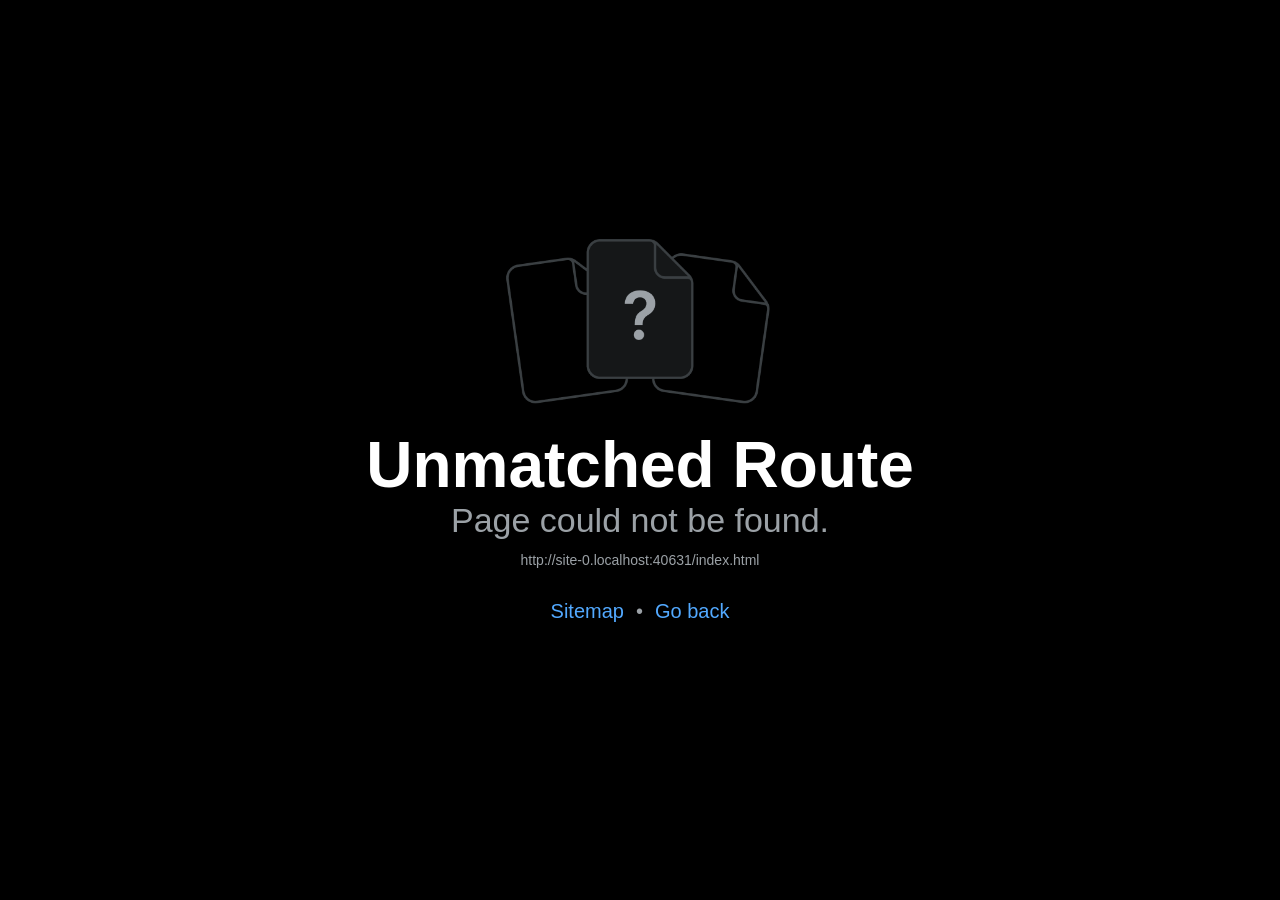
==== index.html @ 6ae5cbba "Deploy 2026-10-24 21:39" ====
<!DOCTYPE html><html  lang="he" dir="rtl"><head><title data-rh="true"></title><meta charSet="utf-8"/><meta name="viewport" content="width=device-width, initial-scale=1, shrink-to-fit=no"/><meta http-equiv="X-UA-Compatible" content="IE=edge"/><title>אִיבַּעְיָא לְהוּ</title><link rel="manifest" href="/manifest.webmanifest"/><link rel="icon" type="image/png" sizes="32x32" href="/icons/favicon-32.png"/><link rel="apple-touch-icon" href="/icons/apple-touch-icon.png"/><meta name="theme-color" content="#FFFFFF" media="(prefers-color-scheme: light)"/><meta name="theme-color" content="#1A1714" media="(prefers-color-scheme: dark)"/><meta name="apple-mobile-web-app-capable" content="yes"/><meta name="mobile-web-app-capable" content="yes"/><meta name="apple-mobile-web-app-title" content="אִיבַּעְיָא לְהוּ"/><style id="expo-reset">#root,body,html{height:100%}body{overflow:hidden}#root{display:flex}</style><style id="react-native-stylesheet">[stylesheet-group="0"]{}
body{margin:0;}
button::-moz-focus-inner,input::-moz-focus-inner{border:0;padding:0;}
html{-ms-text-size-adjust:100%;-webkit-text-size-adjust:100%;-webkit-tap-highlight-color:rgba(0,0,0,0);}
input::-webkit-search-cancel-button,input::-webkit-search-decoration,input::-webkit-search-results-button,input::-webkit-search-results-decoration{display:none;}
[stylesheet-group="1"]{}
.css-11aywtz{-moz-appearance:textfield;-webkit-appearance:none;background-color:rgba(0,0,0,0.00);border-bottom-left-radius:0px;border-bottom-right-radius:0px;border-top-left-radius:0px;border-top-right-radius:0px;border:0 solid black;box-sizing:border-box;font:14px -apple-system,BlinkMacSystemFont,"Segoe UI",Roboto,Helvetica,Arial,sans-serif;margin:0px;padding:0px;resize:none;}
.css-146c3p1{background-color:rgba(0,0,0,0.00);border:0 solid black;box-sizing:border-box;color:rgba(0,0,0,1.00);display:inline;font:14px -apple-system,BlinkMacSystemFont,"Segoe UI",Roboto,Helvetica,Arial,sans-serif;list-style:none;margin:0px;padding:0px;position:relative;text-align:start;text-decoration:none;white-space:pre-wrap;word-wrap:break-word;}
.css-1jxf684{background-color:rgba(0,0,0,0.00);border:0 solid black;box-sizing:border-box;color:inherit;display:inline;font:inherit;list-style:none;margin:0px;padding:0px;position:relative;text-align:inherit;text-decoration:none;white-space:inherit;word-wrap:break-word;}
.css-9pa8cd{bottom:0px;height:100%;left:0px;opacity:0;position:absolute;right:0px;top:0px;width:100%;z-index:-1;}
.css-g5y9jx{align-content:flex-start;align-items:stretch;background-color:rgba(0,0,0,0.00);border:0 solid black;box-sizing:border-box;display:flex;flex-basis:auto;flex-direction:column;flex-shrink:0;list-style:none;margin:0px;min-height:0px;min-width:0px;padding:0px;position:relative;text-decoration:none;z-index:0;}
[stylesheet-group="2"]{}
.r-11mg6pl{border-bottom-color:rgba(255,255,255,1.00);border-left-color:rgba(255,255,255,1.00);border-right-color:rgba(255,255,255,1.00);border-top-color:rgba(255,255,255,1.00);}
.r-13awgt0{flex:1;}
.r-1awa8pu{border-bottom-color:rgba(101,119,134,1.00);border-left-color:rgba(101,119,134,1.00);border-right-color:rgba(101,119,134,1.00);border-top-color:rgba(101,119,134,1.00);}
.r-1bq2mok{margin:3px;}
.r-1d4xg89{border-bottom-color:rgba(170,184,194,1.00);border-left-color:rgba(170,184,194,1.00);border-right-color:rgba(170,184,194,1.00);border-top-color:rgba(170,184,194,1.00);}
.r-1dzdj1l{border-bottom-left-radius:10px;border-bottom-right-radius:10px;border-top-left-radius:10px;border-top-right-radius:10px;}
.r-1f0042m{border-bottom-left-radius:5px;border-bottom-right-radius:5px;border-top-left-radius:5px;border-top-right-radius:5px;}
.r-1j16mh1{border-bottom-left-radius:100%;border-bottom-right-radius:100%;border-top-left-radius:100%;border-top-right-radius:100%;}
.r-1jkafct{border-bottom-left-radius:2px;border-bottom-right-radius:2px;border-top-left-radius:2px;border-top-right-radius:2px;}
.r-1jyn79y{border-bottom-color:rgba(0,150,136,1.00);border-left-color:rgba(0,150,136,1.00);border-right-color:rgba(0,150,136,1.00);border-top-color:rgba(0,150,136,1.00);}
.r-1pcd2l5{padding:20px;}
.r-1phboty{border-bottom-style:solid;border-left-style:solid;border-right-style:solid;border-top-style:solid;}
.r-1q9bdsx{border-bottom-left-radius:12px;border-bottom-right-radius:12px;border-top-left-radius:12px;border-top-right-radius:12px;}
.r-1qsk4np{overflow-x:clip;overflow-y:clip;}
.r-1rvyss1{border-bottom-color:rgba(255,255,255,0.20);border-left-color:rgba(255,255,255,0.20);border-right-color:rgba(255,255,255,0.20);border-top-color:rgba(255,255,255,0.20);}
.r-1sp51qo{padding:10px;}
.r-1udh08x{overflow-x:hidden;overflow-y:hidden;}
.r-1uu6nss{padding:5px;}
.r-1xfd6ze{border-bottom-left-radius:8px;border-bottom-right-radius:8px;border-top-left-radius:8px;border-top-right-radius:8px;}
.r-4a18lf{border-bottom-color:rgba(255,0,0,1.00);border-left-color:rgba(255,0,0,1.00);border-right-color:rgba(255,0,0,1.00);border-top-color:rgba(255,0,0,1.00);}
.r-60ke3l{border-bottom-color:rgba(0,128,0,1.00);border-left-color:rgba(0,128,0,1.00);border-right-color:rgba(0,128,0,1.00);border-top-color:rgba(0,128,0,1.00);}
.r-6t2glc{border-bottom-left-radius:40px;border-bottom-right-radius:40px;border-top-left-radius:40px;border-top-right-radius:40px;}
.r-9x6qib{border-bottom-color:rgba(204,214,221,1.00);border-left-color:rgba(204,214,221,1.00);border-right-color:rgba(204,214,221,1.00);border-top-color:rgba(204,214,221,1.00);}
.r-bztko3{overflow-x:visible;overflow-y:visible;}
.r-crgep1{margin:0px;}
.r-d045u9{border-bottom-width:2px;border-left-width:2px;border-right-width:2px;border-top-width:2px;}
.r-d23pfw{padding:24px;}
.r-edyy15{padding:8px;}
.r-fx7oqy{border-bottom-color:rgba(0,0,255,1.00);border-left-color:rgba(0,0,255,1.00);border-right-color:rgba(0,0,255,1.00);border-top-color:rgba(0,0,255,1.00);}
.r-krxsd3{display:-webkit-box;}
.r-rs99b7{border-bottom-width:1px;border-left-width:1px;border-right-width:1px;border-top-width:1px;}
.r-s88bda{display:contents;}
.r-t60dpp{padding:0px;}
.r-wg31gx{border-bottom-color:rgba(49,53,56,1.00);border-left-color:rgba(49,53,56,1.00);border-right-color:rgba(49,53,56,1.00);border-top-color:rgba(49,53,56,1.00);}
.r-xoduu5{display:inline-flex;}
.r-ywje51{margin:auto;}
.r-z2wwpe{border-bottom-left-radius:4px;border-bottom-right-radius:4px;border-top-left-radius:4px;border-top-right-radius:4px;}
[stylesheet-group="2.1"]{}
.r-11f147o{padding-bottom:8px;padding-top:8px;}
.r-11gswi8{padding-left:3px;padding-right:3px;}
.r-17q4wm6{margin-left:5px;margin-right:5px;}
.r-184id4b{margin-bottom:12px;margin-top:12px;}
.r-1d7mnkm{padding-bottom:15px;padding-top:15px;}
.r-1e084wi{padding-left:0px;padding-right:0px;}
.r-1mmae3n{padding-bottom:12px;padding-top:12px;}
.r-1ntr0p{padding-left:5px;padding-right:5px;}
.r-1rsorjc{padding-left:36px;padding-right:36px;}
.r-1yd117h{padding-bottom:7px;padding-top:7px;}
.r-3o4zer{padding-left:12px;padding-right:12px;}
.r-cxgwc0{padding-left:24px;padding-right:24px;}
.r-f8sm7e{margin-left:auto;margin-right:auto;}
.r-is05cd{padding-left:8px;padding-right:8px;}
.r-jdiy1a{margin-left:11px;margin-right:11px;}
.r-jusfrs{margin-left:12px;margin-right:12px;}
.r-n5f61p{margin-bottom:3px;margin-top:3px;}
.r-n7gxbd{padding-left:4px;padding-right:4px;}
.r-u9wvl5{padding-left:20px;padding-right:20px;}
.r-ugi1tw{padding-left:5%;padding-right:5%;}
.r-w7s2jr{padding-bottom:16px;padding-top:16px;}
.r-ytbthy{padding-bottom:10px;padding-top:10px;}
[stylesheet-group="2.2"]{}
.r-10s2tm5{left:0%;}
.r-16o8guy{right:100%;}
.r-1a11zyx{margin-right:12px;}
.r-1cwvpvk{margin-left:12px;}
.r-1e97lx8{margin-right:3px;}
.r-1euzeng{padding-left:24px;}
.r-1g4tz6n{margin-right:-14.5px;}
.r-1h31txp{padding-right:16px;}
.r-1lhn9r{margin-left:-14.5px;}
.r-1sqnqi2{margin-left:3px;}
.r-1vl2501{padding-right:24px;}
.r-9mo606{margin-right:10px;}
.r-c59us2{left:-3px;}
.r-dqe1q{right:0%;}
.r-qb41rp{margin-right:5px;}
.r-rci37q{left:100%;}
.r-uhung1{margin-left:10px;}
.r-vpmibe{right:-3px;}
.r-w67my2{padding-left:16px;}
.r-wizibn{margin-left:5px;}
[stylesheet-group="3"]{}
.r-105ug2t{pointer-events:auto!important;}
.r-10ptun7{height:16px;}
.r-10v3vxq{transform:scaleX(-1);}
.r-10x49cs{font-size:10px;}
.r-10xqauy{padding-top:env(safe-area-inset-top);}
.r-11j9u27{visibility:hidden;}
.r-11mpjr4{background-color:rgba(223,223,223,1.00);}
.r-11udlyb{background-color:rgba(0,150,136,1.00);}
.r-11v9fek{min-width:180px;}
.r-11yh6sk{overflow-x:hidden;}
.r-12f6czt{top:17px;}
.r-12vffkv>* {pointer-events:auto;}
.r-12vffkv{pointer-events:none!important;}
.r-135wba7{line-height:24px;}
.r-13aq9py{animation-name:r-1iq689l;}
.r-13qz1uu{width:100%;}
.r-13tjlyg{transition-duration:0.1s;}
.r-1472mwg{height:24px;}
.r-14gqq1x{margin-top:4px;}
.r-14lw9ot{background-color:rgba(255,255,255,1.00);}
.r-14sbq61{background-color:rgba(33,150,243,1.00);}
.r-150rngu{-webkit-overflow-scrolling:touch;}
.r-16y2uox{flex-grow:1;}
.r-173mn98{align-self:flex-end;}
.r-173mzie{transform:scaleY(-1);}
.r-1777fci{justify-content:center;}
.r-17bb2tj{animation-duration:0.75s;}
.r-17leim2{background-repeat:repeat;}
.r-17s6mgv{justify-content:flex-end;}
.r-17tb59b{opacity:0.7;}
.r-17tloay{opacity:0.6;}
.r-17u3ijr{background-color:rgba(155,161,166,0.27);}
.r-184en5c{z-index:1;}
.r-18nhz7w{top:-3px;}
.r-18u1ve8{color:rgba(255,255,255,0.40);}
.r-18u37iz{flex-direction:row;}
.r-19oahor{font-size:64px;}
.r-19wmn03{width:20px;}
.r-19z077z{touch-action:none;}
.r-1a2p6p6{-webkit-text-decoration-style:solid;text-decoration-style:solid;}
.r-1abnn5w{animation-play-state:paused;}
.r-1acpoxo{width:36px;}
.r-1aiqnjv{font-family:monospace,monospace;}
.r-1aockid{width:40px;}
.r-1awozwy{align-items:center;}
.r-1ay1djp{animation-duration:1s;}
.r-1b43r93{font-size:14px;}
.r-1c6unfx{forced-color-adjust:none;}
.r-1c85bru{width:270px;}
.r-1cmwbt1{gap:8px;}
.r-1d2f490{left:0px;}
.r-1d5kdc7{flex-direction:column-reverse;}
.r-1ddef8g{-webkit-text-decoration-line:underline;text-decoration-line:underline;}
.r-1dernwh{height:70%;}
.r-1ei5mc7{cursor:inherit;}
.r-1enofrn{font-size:12px;}
.r-1euycsn{flex-direction:row-reverse;}
.r-1ewcgjf{box-shadow:0px 1px 3px rgba(0,0,0,0.5);}
.r-1ff274t{text-align:right;}
.r-1ffj0ar{background-color:rgba(0,0,0,0.40);}
.r-1g80hic{opacity:0.8;}
.r-1ge9hsw{max-width:960px;}
.r-1ghxqbu{font-variant:tabular-nums;}
.r-1h0z5md{justify-content:flex-start;}
.r-1habvwh{align-items:flex-start;}
.r-1i10wst{font-size:18px;}
.r-1i6wzkk{-moz-transition-property:opacity;-webkit-transition-property:opacity;transition-property:opacity;}
.r-1i71y14{gap:14px;}
.r-1ikidpy{letter-spacing:0.5px;}
.r-1iln25a{word-wrap:normal;}
.r-1inkyih{font-size:17px;}
.r-1iusvr4{flex-basis:0px;}
.r-1janqcz{width:16px;}
.r-1jkjb{margin-left:8px;}
.r-1kb76zh{margin-right:8px;}
.r-1kfrs79{font-weight:600;}
.r-1kihuf0{align-self:center;}
.r-1ld3bg{top:-4px;}
.r-1ldzwu0{animation-timing-function:linear;}
.r-1loqt21{cursor:pointer;}
.r-1mlwlqe{flex-basis:auto;}
.r-1mrlafo{background-position:0;}
.r-1muvv40{animation-iteration-count:infinite;}
.r-1niwhzg{background-color:rgba(0,0,0,0.00);}
.r-1nlw0im{bottom:8px;}
.r-1no09lo{margin-top:28px;}
.r-1nxhmzv{margin-bottom:28px;}
.r-1ny4l3l{outline-style:none;}
.r-1ocf4r9{scroll-snap-type:y mandatory;}
.r-1onu96p{border-curve:continuous;}
.r-1oszu61{align-items:stretch;}
.r-1otgn73{touch-action:manipulation;}
.r-1p0dtai{bottom:0px;}
.r-1pi2tsx{height:100%;}
.r-1pm8pkb{font-family:Courier;}
.r-1qd0xha{font-family:-apple-system,BlinkMacSystemFont,"Segoe UI",Roboto,Helvetica,Arial,sans-serif;}
.r-1qulhi1{animation-name:r-1pzkwqh;}
.r-1r4fvd0{color:rgba(82,169,255,1.00);}
.r-1r74h94{left:8px;}
.r-1r8g8re{height:36px;}
.r-1rnoaur{overflow-y:auto;}
.r-1sg8ghl{z-index:1000;}
.r-1ssbvtb{gap:12px;}
.r-1sxrcry{background-size:auto;}
.r-1udbk01{text-overflow:ellipsis;}
.r-1ui5ee8{font-size:32px;}
.r-1vr29t4{font-weight:800;}
.r-1w6e6rj{flex-wrap:wrap;}
.r-1wbh5a2{flex-shrink:1;}
.r-1wtj0ep{justify-content:space-between;}
.r-1wyyakw{z-index:-1;}
.r-1xcajam{position:fixed;}
.r-1xnzce8{-moz-user-select:text;-webkit-user-select:text;user-select:text;}
.r-1xpsq9i{box-shadow:0px 3px 3px rgba(0, 0, 0, 0.33);}
.r-1xzupcd{width:13px;}
.r-1yef0xd{animation-name:r-11cv4x;}
.r-2eszeu::-webkit-scrollbar{display:none}
.r-2eszeu{scrollbar-width:none;}
.r-30o5oe{-moz-appearance:none;-ms-appearance:none;-webkit-appearance:none;appearance:none;}
.r-356f0p{letter-spacing:0.35px;}
.r-3mc0re{right:8px;}
.r-3s2u2q{white-space:nowrap;}
.r-417010{z-index:0;}
.r-4gszlv{background-size:cover;}
.r-4v7adb{height:5px;}
.r-5oul0u{margin-bottom:8px;}
.r-60vfwk{min-width:1px;}
.r-633pao>* {pointer-events:none;}
.r-633pao{pointer-events:none!important;}
.r-6dt33c{opacity:1;}
.r-6gpygo{margin-bottom:12px;}
.r-6taxm2:-ms-input-placeholder{color:var(--placeholderTextColor);opacity:1;}
.r-6taxm2::-moz-placeholder{color:var(--placeholderTextColor);opacity:1;}
.r-6taxm2::-webkit-input-placeholder{color:var(--placeholderTextColor);opacity:1;}
.r-6taxm2::placeholder{color:var(--placeholderTextColor);opacity:1;}
.r-726pan{width:31px;}
.r-76blku{height:21px;}
.r-7cikom{font-size:inherit;}
.r-7q8q6z{cursor:default;}
.r-8akbws{-webkit-box-orient:vertical;}
.r-8ay8q1{letter-spacing:0.1px;}
.r-97e31f{padding-bottom:env(safe-area-inset-bottom);}
.r-9daxd3{animation-duration:250ms;}
.r-adyw6z{font-size:20px;}
.r-agouwx{transform:translateZ(0);}
.r-ah5dr5>* {pointer-events:none;}
.r-ah5dr5{pointer-events:auto!important;}
.r-aruset{font-weight:200;}
.r-bi4vy9{transform:translateY(100%);}
.r-bt1l66{min-height:20px;}
.r-buy8e9{overflow-y:hidden;}
.r-bv2aro{padding-left:env(safe-area-inset-left);}
.r-c68hjy{color:rgba(161,161,161,1.00);}
.r-cpa5s6{scroll-snap-align:start;}
.r-cqee49{color:rgba(0,0,0,1.00);}
.r-dkge59{background-color:rgba(170,184,194,1.00);}
.r-dnmrzs{max-width:100%;}
.r-eafdt9{transition-duration:0.15s;}
.r-ebwn4k{animation-name:r-q67da2;}
.r-ehq7j7{background-size:contain;}
.r-eqz5dr{flex-direction:column;}
.r-eu3ka{height:40px;}
.r-fdjqy7{text-align:left;}
.r-g3mlsw{animation-name:r-t2lo5v;}
.r-ghxds0{transform:translateY(0%);}
.r-gtdqiz{position:-webkit-sticky;position:sticky;}
.r-h0d30l{height:28px;}
.r-hxflta{padding-right:env(safe-area-inset-right);}
.r-icoktb{opacity:0.5;}
.r-ipm5af{top:0px;}
.r-jwli3a{color:rgba(255,255,255,1.00);}
.r-k200y{align-self:flex-start;}
.r-kemksi{background-color:rgba(0,0,0,1.00);}
.r-kizejy{color:rgba(155,161,166,1.00);}
.r-knv0ih{margin-top:8px;}
.r-leqjx2{animation-timing-function:cubic-bezier(0.215, 0.61, 0.355, 1);}
.r-lltvgl{overflow-x:auto;}
.r-lpb231{height:168px;}
.r-lrsllp{width:24px;}
.r-lrvibr{-moz-user-select:none;-webkit-user-select:none;user-select:none;}
.r-majxgm{font-weight:500;}
.r-mfh4gg{scroll-snap-type:x mandatory;}
.r-mhe3cw{z-index:10;}
.r-mro3nb{background-color:rgba(21,23,24,1.00);}
.r-n6v787{font-size:13px;}
.r-o4n3w5{width:23px;}
.r-orgf3d{opacity:0;}
.r-q4m81j{text-align:center;}
.r-qfi6ny{top:30000px;}
.r-qklmqi{border-bottom-width:1px;}
.r-qn3fzs{padding-bottom:24px;}
.r-r5vmyo{z-index:1002;}
.r-rjixqe{line-height:20px;}
.r-rs94m5{background-image:url("[data-uri]");}
.r-s62m2j{animation-timing-function:cubic-bezier(0.47, 0, 0.745, 0.715);}
.r-sfbmgh{z-index:9999;}
.r-so7y2g{line-height:64px;}
.r-tsynxw{text-transform:uppercase;}
.r-u6sd8q{background-repeat:no-repeat;}
.r-u8s1d{position:absolute;}
.r-u92y06{background-color:rgba(255,165,0,1.00);}
.r-ubezar{font-size:16px;}
.r-uho16t{font-size:34px;}
.r-vacyoi{padding-bottom:64px;}
.r-van48c{caret-color:transparent;}
.r-vboj7i{top:-7px;}
.r-vvn4in{background-position:center;}
.r-vw2c0b{font-weight:bold;}
.r-wfqgy4{transition-duration:100ms;}
.r-ws9h79{left:4px;}
.r-x11e5r{font-family:SFMono-Regular, Menlo, Monaco, Consolas, "Liberation Mono", "Courier New", monospace;}
.r-x3cy2q{background-size:100% 100%;}
.r-xx3c9p{animation-name:r-imtty0;}
.r-y7v2we{background-color:rgba(32,36,37,1.00);}
.r-yie26v{z-index:1001;}
.r-z80fyv{height:20px;}
.r-zchlnj{right:0px;}
.r-zz5t5d{font-size:28px;}
@-webkit-keyframes r-11cv4x{0%{transform:rotate(0deg);}100%{transform:rotate(360deg);}}
@-webkit-keyframes r-1iq689l{0%{transform:translateY(0%);}100%{transform:translateY(100%);}}
@-webkit-keyframes r-1pzkwqh{0%{transform:translateY(100%);}100%{transform:translateY(0%);}}
@-webkit-keyframes r-imtty0{0%{opacity:0;}100%{opacity:1;}}
@-webkit-keyframes r-q67da2{0%{transform:translateX(-100%);}100%{transform:translateX(400%);}}
@-webkit-keyframes r-t2lo5v{0%{opacity:1;}100%{opacity:0;}}
@keyframes r-11cv4x{0%{transform:rotate(0deg);}100%{transform:rotate(360deg);}}
@keyframes r-1iq689l{0%{transform:translateY(0%);}100%{transform:translateY(100%);}}
@keyframes r-1pzkwqh{0%{transform:translateY(100%);}100%{transform:translateY(0%);}}
@keyframes r-imtty0{0%{opacity:0;}100%{opacity:1;}}
@keyframes r-q67da2{0%{transform:translateX(-100%);}100%{transform:translateX(400%);}}
@keyframes r-t2lo5v{0%{opacity:1;}100%{opacity:0;}}</style><style id="expo-generated-fonts">@font-face{font-family:"FrankRuhlLibre_500Medium";src:url("/assets/node_modules/@expo-google-fonts/frank-ruhl-libre/500Medium/FrankRuhlLibre_500Medium.fea77182a018347a201427feacd6402b.ttf");font-display:auto}
@font-face{font-family:"FrankRuhlLibre_600SemiBold";src:url("/assets/node_modules/@expo-google-fonts/frank-ruhl-libre/600SemiBold/FrankRuhlLibre_600SemiBold.19a1c54d0d9832473f27c42de1955eb7.ttf");font-display:auto}
@font-face{font-family:"DavidLibre_400Regular";src:url("/assets/node_modules/@expo-google-fonts/david-libre/400Regular/DavidLibre_400Regular.ff1e9b693ae319d89d82f382ebd82531.ttf");font-display:auto}
@font-face{font-family:"DavidLibre_500Medium";src:url("/assets/node_modules/@expo-google-fonts/david-libre/500Medium/DavidLibre_500Medium.e7b264306704761c7e1ee94de9a4f3f1.ttf");font-display:auto}
@font-face{font-family:"NotoSerifHebrew_500Medium";src:url("/assets/node_modules/@expo-google-fonts/noto-serif-hebrew/500Medium/NotoSerifHebrew_500Medium.91e1eb70d8f243f4d2ffeb4d00b254a8.ttf");font-display:auto}
@font-face{font-family:"IBMPlexSansHebrew_300Light";src:url("/assets/node_modules/@expo-google-fonts/ibm-plex-sans-hebrew/300Light/IBMPlexSansHebrew_300Light.d0fa63bcf5c93c7399de307a3cbbf290.ttf");font-display:auto}
@font-face{font-family:"IBMPlexSansHebrew_400Regular";src:url("/assets/node_modules/@expo-google-fonts/ibm-plex-sans-hebrew/400Regular/IBMPlexSansHebrew_400Regular.ba9b648ce9238cf005cb9d9313782c99.ttf");font-display:auto}
@font-face{font-family:"IBMPlexSansHebrew_500Medium";src:url("/assets/node_modules/@expo-google-fonts/ibm-plex-sans-hebrew/500Medium/IBMPlexSansHebrew_500Medium.f644f6989a4f447cb4a4a2a9c152b095.ttf");font-display:auto}
@font-face{font-family:"Rubik_300Light";src:url("/assets/node_modules/@expo-google-fonts/rubik/300Light/Rubik_300Light.3de7668e7a481865a6815d05aca6dcac.ttf");font-display:auto}
@font-face{font-family:"Rubik_400Regular";src:url("/assets/node_modules/@expo-google-fonts/rubik/400Regular/Rubik_400Regular.77e1892c02dc223f0f258e5038423318.ttf");font-display:auto}
@font-face{font-family:"Rubik_500Medium";src:url("/assets/node_modules/@expo-google-fonts/rubik/500Medium/Rubik_500Medium.b50cf80a20b522e81d3191ccfc6fb109.ttf");font-display:auto}
@font-face{font-family:"Heebo_300Light";src:url("/assets/node_modules/@expo-google-fonts/heebo/300Light/Heebo_300Light.8d987b093f0c06e96c6ff0707f72426b.ttf");font-display:auto}
@font-face{font-family:"Heebo_400Regular";src:url("/assets/node_modules/@expo-google-fonts/heebo/400Regular/Heebo_400Regular.14e1826669fc483e0a2e71f592302040.ttf");font-display:auto}
@font-face{font-family:"Heebo_500Medium";src:url("/assets/node_modules/@expo-google-fonts/heebo/500Medium/Heebo_500Medium.172ac844cd718bc0a7177d95278d393b.ttf");font-display:auto}</style><link rel="preload" href="/assets/node_modules/@expo-google-fonts/frank-ruhl-libre/500Medium/FrankRuhlLibre_500Medium.fea77182a018347a201427feacd6402b.ttf" as="font" crossorigin="" /><link rel="preload" href="/assets/node_modules/@expo-google-fonts/frank-ruhl-libre/600SemiBold/FrankRuhlLibre_600SemiBold.19a1c54d0d9832473f27c42de1955eb7.ttf" as="font" crossorigin="" /><link rel="preload" href="/assets/node_modules/@expo-google-fonts/david-libre/400Regular/DavidLibre_400Regular.ff1e9b693ae319d89d82f382ebd82531.ttf" as="font" crossorigin="" /><link rel="preload" href="/assets/node_modules/@expo-google-fonts/david-libre/500Medium/DavidLibre_500Medium.e7b264306704761c7e1ee94de9a4f3f1.ttf" as="font" crossorigin="" /><link rel="preload" href="/assets/node_modules/@expo-google-fonts/noto-serif-hebrew/500Medium/NotoSerifHebrew_500Medium.91e1eb70d8f243f4d2ffeb4d00b254a8.ttf" as="font" crossorigin="" /><link rel="preload" href="/assets/node_modules/@expo-google-fonts/ibm-plex-sans-hebrew/300Light/IBMPlexSansHebrew_300Light.d0fa63bcf5c93c7399de307a3cbbf290.ttf" as="font" crossorigin="" /><link rel="preload" href="/assets/node_modules/@expo-google-fonts/ibm-plex-sans-hebrew/400Regular/IBMPlexSansHebrew_400Regular.ba9b648ce9238cf005cb9d9313782c99.ttf" as="font" crossorigin="" /><link rel="preload" href="/assets/node_modules/@expo-google-fonts/ibm-plex-sans-hebrew/500Medium/IBMPlexSansHebrew_500Medium.f644f6989a4f447cb4a4a2a9c152b095.ttf" as="font" crossorigin="" /><link rel="preload" href="/assets/node_modules/@expo-google-fonts/rubik/300Light/Rubik_300Light.3de7668e7a481865a6815d05aca6dcac.ttf" as="font" crossorigin="" /><link rel="preload" href="/assets/node_modules/@expo-google-fonts/rubik/400Regular/Rubik_400Regular.77e1892c02dc223f0f258e5038423318.ttf" as="font" crossorigin="" /><link rel="preload" href="/assets/node_modules/@expo-google-fonts/rubik/500Medium/Rubik_500Medium.b50cf80a20b522e81d3191ccfc6fb109.ttf" as="font" crossorigin="" /><link rel="preload" href="/assets/node_modules/@expo-google-fonts/heebo/300Light/Heebo_300Light.8d987b093f0c06e96c6ff0707f72426b.ttf" as="font" crossorigin="" /><link rel="preload" href="/assets/node_modules/@expo-google-fonts/heebo/400Regular/Heebo_400Regular.14e1826669fc483e0a2e71f592302040.ttf" as="font" crossorigin="" /><link rel="preload" href="/assets/node_modules/@expo-google-fonts/heebo/500Medium/Heebo_500Medium.172ac844cd718bc0a7177d95278d393b.ttf" as="font" crossorigin="" /><link rel="icon" href="/favicon.ico"/><script type="module">globalThis.__EXPO_ROUTER_HYDRATE__=true;</script></head><body><div id="root"><div class="css-g5y9jx r-13awgt0"><!--$--><div class="css-g5y9jx" style="flex:1"><div class="css-g5y9jx r-13awgt0"></div></div><!--/$--></div></div><script src="/_expo/static/js/web/entry-fdf050a25ab84f0f8c4aa59ff01d01ac.js" defer></script>
</body></html>
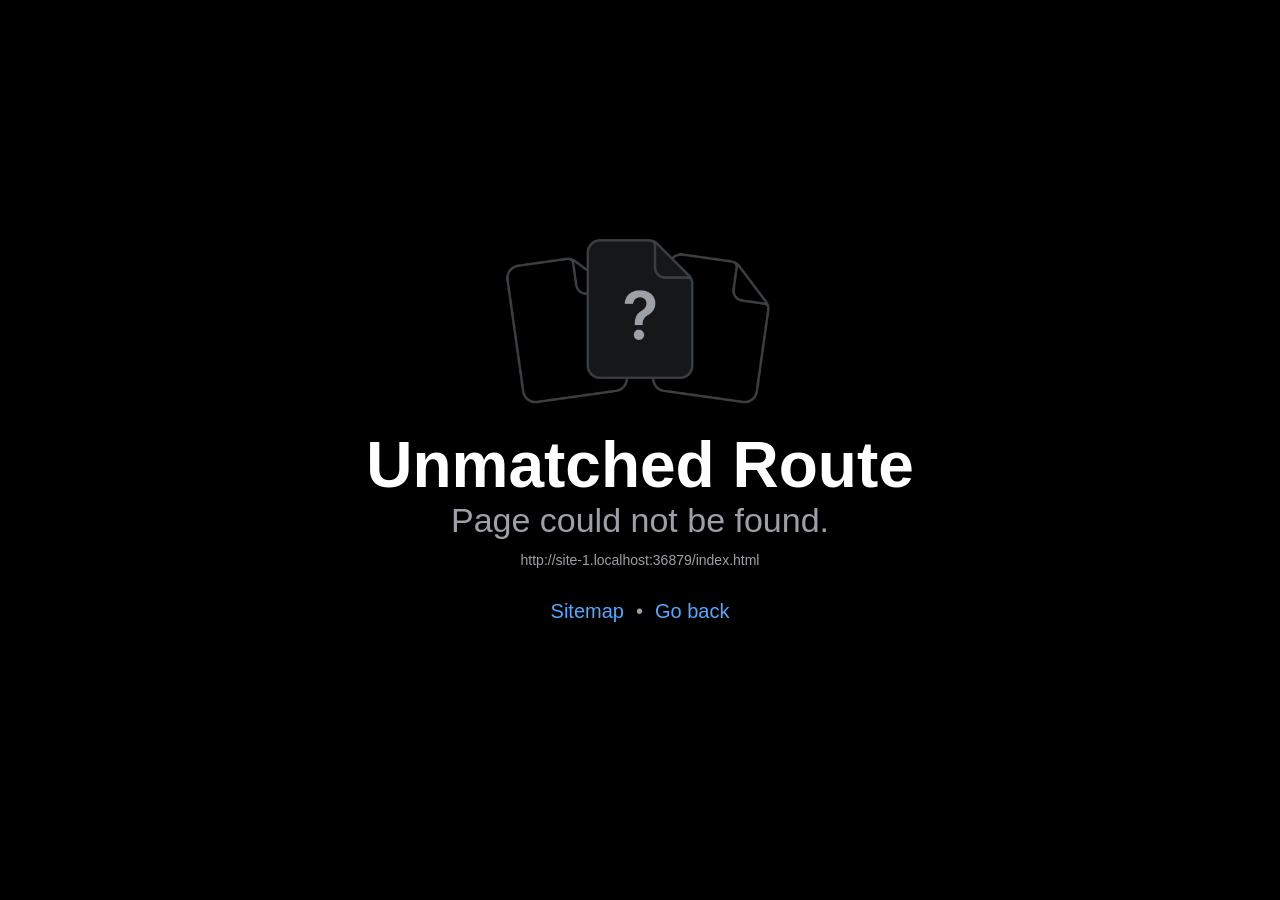
==== commit 0b4a16b2: "Deploy 2026-10-25 17:11" ====
--- a/index.html
+++ b/index.html
@@ -334,5 +334,5 @@
 @font-face{font-family:"Rubik_500Medium";src:url("/assets/node_modules/@expo-google-fonts/rubik/500Medium/Rubik_500Medium.b50cf80a20b522e81d3191ccfc6fb109.ttf");font-display:auto}
 @font-face{font-family:"Heebo_300Light";src:url("/assets/node_modules/@expo-google-fonts/heebo/300Light/Heebo_300Light.8d987b093f0c06e96c6ff0707f72426b.ttf");font-display:auto}
 @font-face{font-family:"Heebo_400Regular";src:url("/assets/node_modules/@expo-google-fonts/heebo/400Regular/Heebo_400Regular.14e1826669fc483e0a2e71f592302040.ttf");font-display:auto}
-@font-face{font-family:"Heebo_500Medium";src:url("/assets/node_modules/@expo-google-fonts/heebo/500Medium/Heebo_500Medium.172ac844cd718bc0a7177d95278d393b.ttf");font-display:auto}</style><link rel="preload" href="/assets/node_modules/@expo-google-fonts/frank-ruhl-libre/500Medium/FrankRuhlLibre_500Medium.fea77182a018347a201427feacd6402b.ttf" as="font" crossorigin="" /><link rel="preload" href="/assets/node_modules/@expo-google-fonts/frank-ruhl-libre/600SemiBold/FrankRuhlLibre_600SemiBold.19a1c54d0d9832473f27c42de1955eb7.ttf" as="font" crossorigin="" /><link rel="preload" href="/assets/node_modules/@expo-google-fonts/david-libre/400Regular/DavidLibre_400Regular.ff1e9b693ae319d89d82f382ebd82531.ttf" as="font" crossorigin="" /><link rel="preload" href="/assets/node_modules/@expo-google-fonts/david-libre/500Medium/DavidLibre_500Medium.e7b264306704761c7e1ee94de9a4f3f1.ttf" as="font" crossorigin="" /><link rel="preload" href="/assets/node_modules/@expo-google-fonts/noto-serif-hebrew/500Medium/NotoSerifHebrew_500Medium.91e1eb70d8f243f4d2ffeb4d00b254a8.ttf" as="font" crossorigin="" /><link rel="preload" href="/assets/node_modules/@expo-google-fonts/ibm-plex-sans-hebrew/300Light/IBMPlexSansHebrew_300Light.d0fa63bcf5c93c7399de307a3cbbf290.ttf" as="font" crossorigin="" /><link rel="preload" href="/assets/node_modules/@expo-google-fonts/ibm-plex-sans-hebrew/400Regular/IBMPlexSansHebrew_400Regular.ba9b648ce9238cf005cb9d9313782c99.ttf" as="font" crossorigin="" /><link rel="preload" href="/assets/node_modules/@expo-google-fonts/ibm-plex-sans-hebrew/500Medium/IBMPlexSansHebrew_500Medium.f644f6989a4f447cb4a4a2a9c152b095.ttf" as="font" crossorigin="" /><link rel="preload" href="/assets/node_modules/@expo-google-fonts/rubik/300Light/Rubik_300Light.3de7668e7a481865a6815d05aca6dcac.ttf" as="font" crossorigin="" /><link rel="preload" href="/assets/node_modules/@expo-google-fonts/rubik/400Regular/Rubik_400Regular.77e1892c02dc223f0f258e5038423318.ttf" as="font" crossorigin="" /><link rel="preload" href="/assets/node_modules/@expo-google-fonts/rubik/500Medium/Rubik_500Medium.b50cf80a20b522e81d3191ccfc6fb109.ttf" as="font" crossorigin="" /><link rel="preload" href="/assets/node_modules/@expo-google-fonts/heebo/300Light/Heebo_300Light.8d987b093f0c06e96c6ff0707f72426b.ttf" as="font" crossorigin="" /><link rel="preload" href="/assets/node_modules/@expo-google-fonts/heebo/400Regular/Heebo_400Regular.14e1826669fc483e0a2e71f592302040.ttf" as="font" crossorigin="" /><link rel="preload" href="/assets/node_modules/@expo-google-fonts/heebo/500Medium/Heebo_500Medium.172ac844cd718bc0a7177d95278d393b.ttf" as="font" crossorigin="" /><link rel="icon" href="/favicon.ico"/><script type="module">globalThis.__EXPO_ROUTER_HYDRATE__=true;</script></head><body><div id="root"><div class="css-g5y9jx r-13awgt0"><!--$--><div class="css-g5y9jx" style="flex:1"><div class="css-g5y9jx r-13awgt0"></div></div><!--/$--></div></div><script src="/_expo/static/js/web/entry-fdf050a25ab84f0f8c4aa59ff01d01ac.js" defer></script>
+@font-face{font-family:"Heebo_500Medium";src:url("/assets/node_modules/@expo-google-fonts/heebo/500Medium/Heebo_500Medium.172ac844cd718bc0a7177d95278d393b.ttf");font-display:auto}</style><link rel="preload" href="/assets/node_modules/@expo-google-fonts/frank-ruhl-libre/500Medium/FrankRuhlLibre_500Medium.fea77182a018347a201427feacd6402b.ttf" as="font" crossorigin="" /><link rel="preload" href="/assets/node_modules/@expo-google-fonts/frank-ruhl-libre/600SemiBold/FrankRuhlLibre_600SemiBold.19a1c54d0d9832473f27c42de1955eb7.ttf" as="font" crossorigin="" /><link rel="preload" href="/assets/node_modules/@expo-google-fonts/david-libre/400Regular/DavidLibre_400Regular.ff1e9b693ae319d89d82f382ebd82531.ttf" as="font" crossorigin="" /><link rel="preload" href="/assets/node_modules/@expo-google-fonts/david-libre/500Medium/DavidLibre_500Medium.e7b264306704761c7e1ee94de9a4f3f1.ttf" as="font" crossorigin="" /><link rel="preload" href="/assets/node_modules/@expo-google-fonts/noto-serif-hebrew/500Medium/NotoSerifHebrew_500Medium.91e1eb70d8f243f4d2ffeb4d00b254a8.ttf" as="font" crossorigin="" /><link rel="preload" href="/assets/node_modules/@expo-google-fonts/ibm-plex-sans-hebrew/300Light/IBMPlexSansHebrew_300Light.d0fa63bcf5c93c7399de307a3cbbf290.ttf" as="font" crossorigin="" /><link rel="preload" href="/assets/node_modules/@expo-google-fonts/ibm-plex-sans-hebrew/400Regular/IBMPlexSansHebrew_400Regular.ba9b648ce9238cf005cb9d9313782c99.ttf" as="font" crossorigin="" /><link rel="preload" href="/assets/node_modules/@expo-google-fonts/ibm-plex-sans-hebrew/500Medium/IBMPlexSansHebrew_500Medium.f644f6989a4f447cb4a4a2a9c152b095.ttf" as="font" crossorigin="" /><link rel="preload" href="/assets/node_modules/@expo-google-fonts/rubik/300Light/Rubik_300Light.3de7668e7a481865a6815d05aca6dcac.ttf" as="font" crossorigin="" /><link rel="preload" href="/assets/node_modules/@expo-google-fonts/rubik/400Regular/Rubik_400Regular.77e1892c02dc223f0f258e5038423318.ttf" as="font" crossorigin="" /><link rel="preload" href="/assets/node_modules/@expo-google-fonts/rubik/500Medium/Rubik_500Medium.b50cf80a20b522e81d3191ccfc6fb109.ttf" as="font" crossorigin="" /><link rel="preload" href="/assets/node_modules/@expo-google-fonts/heebo/300Light/Heebo_300Light.8d987b093f0c06e96c6ff0707f72426b.ttf" as="font" crossorigin="" /><link rel="preload" href="/assets/node_modules/@expo-google-fonts/heebo/400Regular/Heebo_400Regular.14e1826669fc483e0a2e71f592302040.ttf" as="font" crossorigin="" /><link rel="preload" href="/assets/node_modules/@expo-google-fonts/heebo/500Medium/Heebo_500Medium.172ac844cd718bc0a7177d95278d393b.ttf" as="font" crossorigin="" /><link rel="icon" href="/favicon.ico"/><script type="module">globalThis.__EXPO_ROUTER_HYDRATE__=true;</script></head><body><div id="root"><div class="css-g5y9jx r-13awgt0"><!--$--><div class="css-g5y9jx" style="flex:1"><div class="css-g5y9jx r-13awgt0"></div></div><!--/$--></div></div><script src="/_expo/static/js/web/entry-0640adf14162e5dc429fbdd04006ae08.js" defer></script>
 </body></html>
